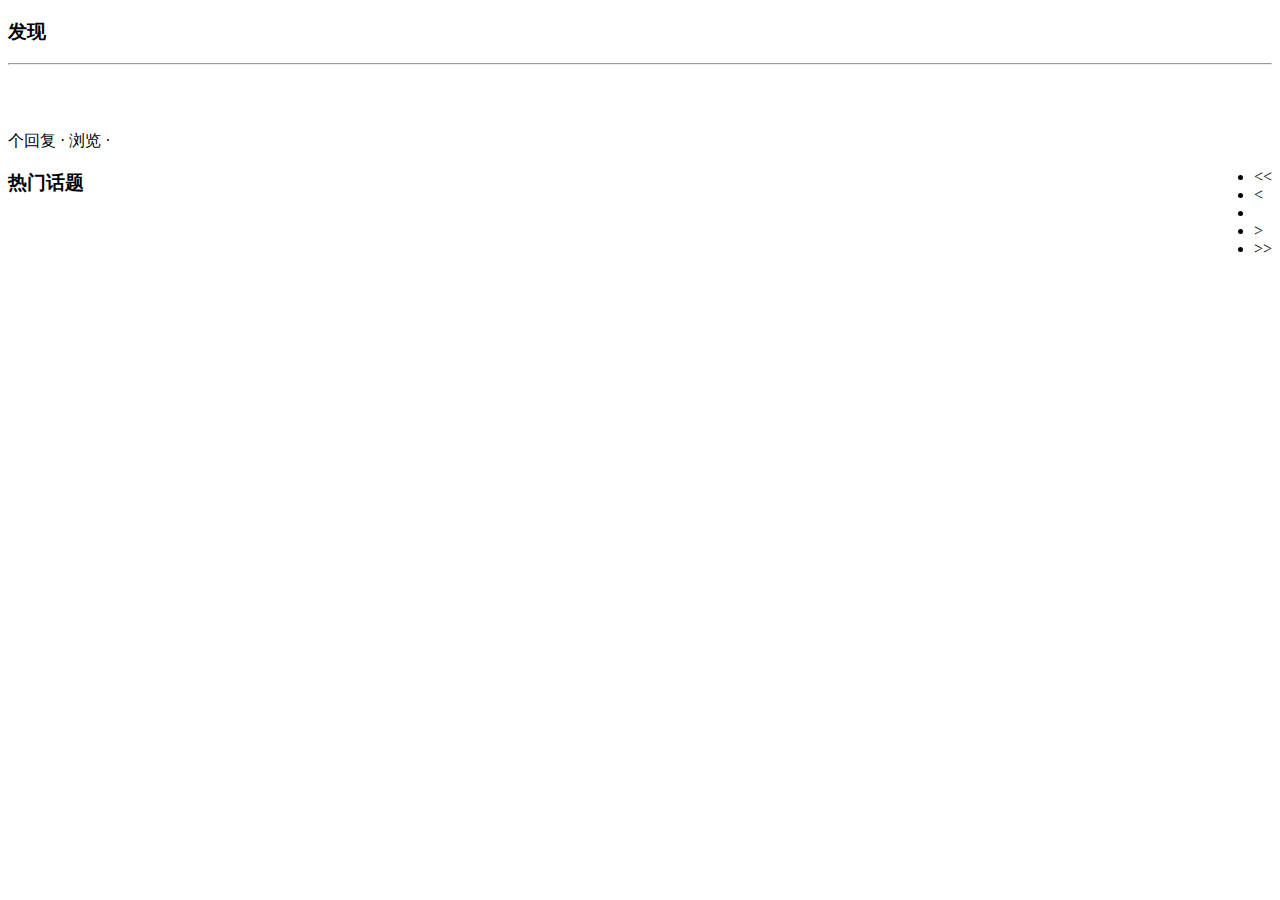
==== src/main/resources/templates/index.html @ 99b9905f "11.1" ====
<!DOCTYPE html>
<html lang="en">
<html xmlns:th="http://www.thymeleaf.org">

<head>
    <meta charset="UTF-8">
    <meta name="viewport" content="width=device-width, initial-scale=1.0">
    <meta http-equiv="X-UA-Compatible" content="ie=edge">
    <title> Spring Boot Demo  </title>
    <link rel="stylesheet" href="css/bootstrap.min.css" />
    <link rel="stylesheet" href="css/bootstrap-theme.min.css" />
    <link  rel = "stylesheet" href="css/community.css"/>
</head>

<body>
<div th:insert="navigation :: nav"></div>

        <div class="container-fluid main">
            <div class="row">
                <div class="col-lg-9 col-md-12 col-sm-12 col-xs-12" >

                    <h3> <span class="glyphicon glyphicon-list" aria-hidden="true"></span>发现</h3>
                    <hr>
                    <div class="media" th:each="question : ${pagination.questions}">
                        <div class="media-left" >
                            <a href="#">
                                <img class="media-object img-circle" th:src="${question.user.avatarUrl}">
                            </a>
                        </div>
                        <div class="media-body">
                            <h4 class="media-heading" th:text="${question.title}"></h4>
                            <span th:text="${question.description}"></span><br>
                            <span class="text_desc"><span th:text="${question.commentCount}"></span>个回复 · <span th:text="${question.viewCount}"></span>浏览 · <span th:text="${#dates.format(question.gmtCreate,'dd MMMM yyyy')}"></span></span>
                        </div>
                    </div>
                    <nav aria-label="Page navigation" style = "float:right;">
                        <ul class="pagination">
                            <li th:if="${pagination.showFirstPage}">
                                <a th:href="@{/(page=1)}" aria-label="Previous">
                                    <span aria-hidden="true">&lt;&lt;</span>
                                </a>
                            </li>
                            <li th:if="${pagination.showPrevious}">
                                <a th:href="@{/(page=${pagination.page -1} )}" aria-label="Previous">
                                    <span aria-hidden="true">&lt;</span>
                                </a>
                            </li>

                            <li th:each ="page :${pagination.pages}" th:class="${pagination.page == page}?'active':''"><a  th:href="@{/(page=${page})}"
                                     th:text="${page}"></a></li>
                            <li th:if="${pagination.showNext}">
                                <a th:href="@{/(page=${pagination.page +1} )}" aria-label="Previous">
                                    <span aria-hidden="true">&gt;</span>
                                </a>
                            </li>
                            <li th:if="${pagination.showEndPage}">
                                <a th:href="@{/(page=${pagination.totalPage})} " aria-label="Next">
                                    <span aria-hidden="true">&gt;&gt;</span>
                                </a>
                            </li>
                        </ul>
                    </nav>
                </div>
                <div class="col-lg-3 col-md-12 col-sm-12 col-xs-12">
                    <h3>热门话题</h3>
                    <ul>
                    </ul>
                </div>
            </div>
        </div>

    <script src="https://cdn.jsdelivr.net/npm/jquery@1.12.4/dist/jquery.min.js"></script>
    <script src="https://cdn.jsdelivr.net/npm/bootstrap@3.3.7/dist/js/bootstrap.min.js"></script>

</body>

</html>
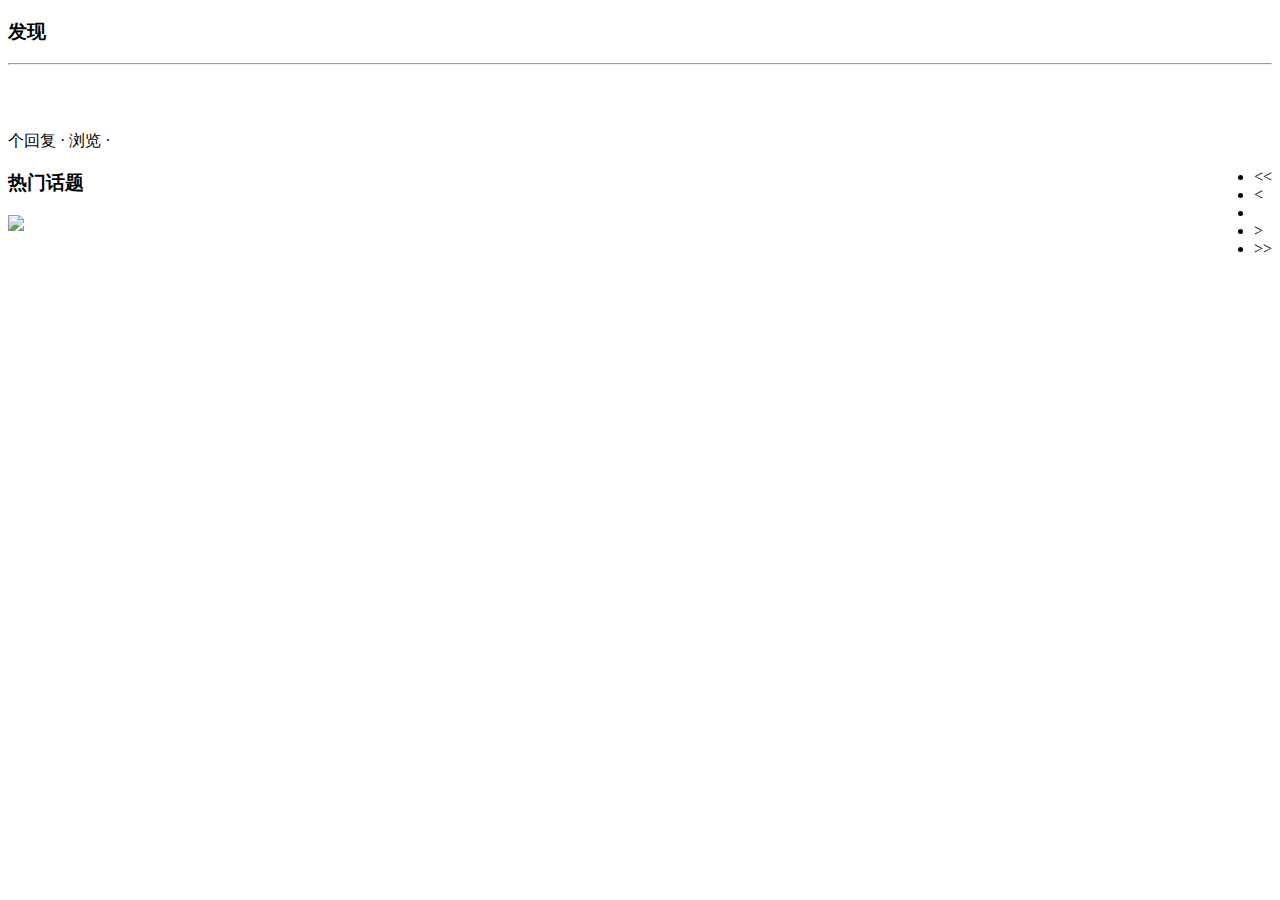
==== commit 4931e48e: "添加log" ====
--- a/src/main/resources/templates/index.html
+++ b/src/main/resources/templates/index.html
@@ -7,13 +7,24 @@
     <meta name="viewport" content="width=device-width, initial-scale=1.0">
     <meta http-equiv="X-UA-Compatible" content="ie=edge">
     <title> Spring Boot Demo  </title>
-    <link rel="stylesheet" href="css/bootstrap.min.css" />
-    <link rel="stylesheet" href="css/bootstrap-theme.min.css" />
-    <link  rel = "stylesheet" href="css/community.css"/>
+    <link rel="stylesheet" href="/static/css/bootstrap.min.css" />
+    <link rel="stylesheet" href="/static/css/bootstrap-theme.min.css" />
+    <link  rel = "stylesheet" href="/static/css/community.css"/>
 </head>
+<script>
+    window.onload = function(){
+        debugger;
+       var closable = window.localStorage.getItem("closable");
+       if(closable == "true"){
+           window.close();
+           window.localStorage.removeItem("closable");
+       }
+    }
+
+</script>
 
 <body>
-<div th:insert="navigation :: nav"></div>
+<div th:insert="~{navigation :: nav}"></div>
 
         <div class="container-fluid main">
             <div class="row">
@@ -21,40 +32,43 @@
 
                     <h3> <span class="glyphicon glyphicon-list" aria-hidden="true"></span>发现</h3>
                     <hr>
-                    <div class="media" th:each="question : ${pagination.questions}">
+                    <div class="media" th:each="question : ${pagination.data}">
                         <div class="media-left" >
                             <a href="#">
                                 <img class="media-object img-circle" th:src="${question.user.avatarUrl}">
                             </a>
                         </div>
                         <div class="media-body">
-                            <h4 class="media-heading" th:text="${question.title}"></h4>
+                            <h4 class="media-heading" >
+<!--                                <span th:text="${question.id}"></span>-->
+                                <a th:href="@{'/question/'+${question.id}}" th:text="${question.title}"></a>
+                            </h4>
                             <span th:text="${question.description}"></span><br>
-                            <span class="text_desc"><span th:text="${question.commentCount}"></span>个回复 · <span th:text="${question.viewCount}"></span>浏览 · <span th:text="${#dates.format(question.gmtCreate,'dd MMMM yyyy')}"></span></span>
+                            <span class="text_desc"><span th:text="${question.commentCount}"></span>个回复 · <span th:text="${question.viewCount}"></span>浏览 · <span th:text="${#dates.format(question.gmtCreate,'yyyy-MM-dd HH:mm:ss')}"></span></span>
                         </div>
                     </div>
                     <nav aria-label="Page navigation" style = "float:right;">
                         <ul class="pagination">
                             <li th:if="${pagination.showFirstPage}">
-                                <a th:href="@{/(page=1)}" aria-label="Previous">
+                                <a th:href="@{/(page=1,search=${search})}" aria-label="Previous">
                                     <span aria-hidden="true">&lt;&lt;</span>
                                 </a>
                             </li>
                             <li th:if="${pagination.showPrevious}">
-                                <a th:href="@{/(page=${pagination.page -1} )}" aria-label="Previous">
+                                <a th:href="@{/(page=${pagination.page -1},search=${search} )}" aria-label="Previous">
                                     <span aria-hidden="true">&lt;</span>
                                 </a>
                             </li>
 
-                            <li th:each ="page :${pagination.pages}" th:class="${pagination.page == page}?'active':''"><a  th:href="@{/(page=${page})}"
-                                     th:text="${page}"></a></li>
+                            <li th:each ="page :${pagination.pages}" th:class="${pagination.page == page}?'active':''">
+                                <a  th:href="@{/(page=${page},search=${search})}" th:text="${page}"></a></li>
                             <li th:if="${pagination.showNext}">
-                                <a th:href="@{/(page=${pagination.page +1} )}" aria-label="Previous">
+                                <a th:href="@{/(page=${pagination.page +1}, search=${search} )}" aria-label="Previous">
                                     <span aria-hidden="true">&gt;</span>
                                 </a>
                             </li>
                             <li th:if="${pagination.showEndPage}">
-                                <a th:href="@{/(page=${pagination.totalPage})} " aria-label="Next">
+                                <a th:href="@{/(page=${pagination.totalPage},search=${search})} " aria-label="Next">
                                     <span aria-hidden="true">&gt;&gt;</span>
                                 </a>
                             </li>
@@ -63,12 +77,15 @@
                 </div>
                 <div class="col-lg-3 col-md-12 col-sm-12 col-xs-12">
                     <h3>热门话题</h3>
-                    <ul>
-                    </ul>
+                    <div class="col-lg-12 col-md-12 col-sm-12 col-xs-12">
+
+                        <img src="/static/images/lala.jpg" class="img-thumbnail wechat"  />
+                    </div>
                 </div>
             </div>
         </div>
 
+<div th:insert="~{footer :: foot}"></div>
     <script src="https://cdn.jsdelivr.net/npm/jquery@1.12.4/dist/jquery.min.js"></script>
     <script src="https://cdn.jsdelivr.net/npm/bootstrap@3.3.7/dist/js/bootstrap.min.js"></script>
 
